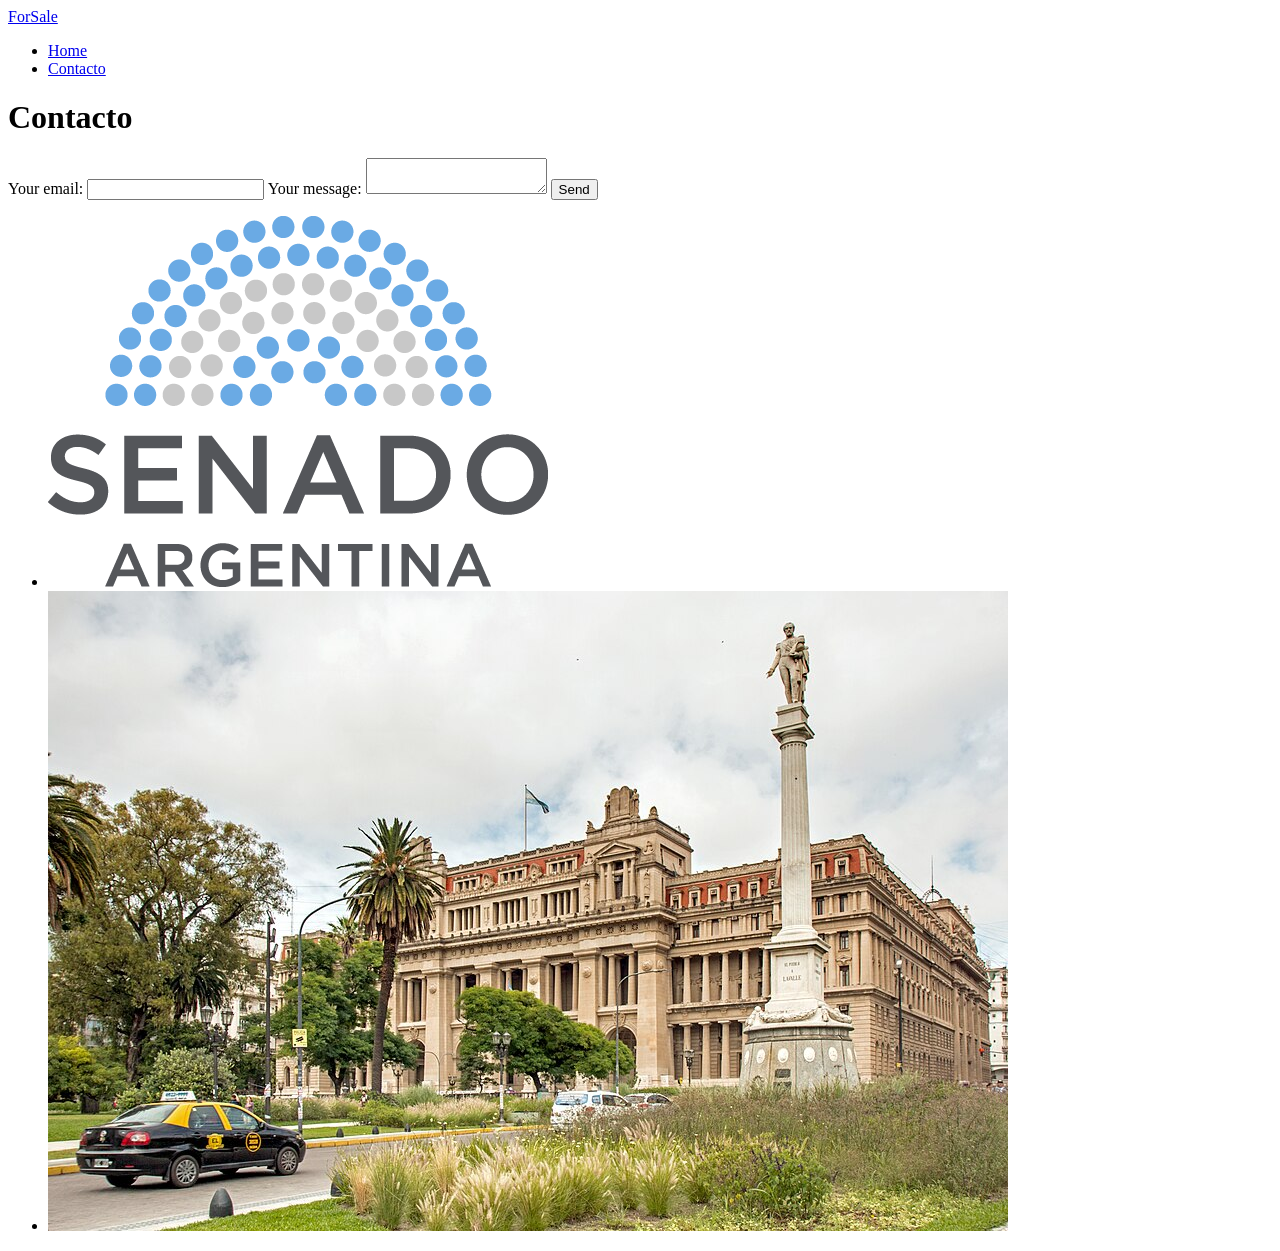
==== pages/contacto.html @ cb979a42 "Estructura" ====
<!DOCTYPE html>
<html lang="en">

<head>
    <meta charset="UTF-8">
    <meta name="viewport" content="width=device-width, initial-scale=1.0">
    <title>Document</title>
</head>

<body>
    <header>
        <a href="./index.html" class="logo">ForSale</a>
        <nav class="header">
            <ul>
                <li><a href="../index.html">Home</a></li>
                <li><a href="./contacto.html">Contacto</a></li>
            </ul>
        </nav>

    </header>

    <main>
        <h1 class="title-contacto t-second">Contacto</h1>
        <!-- modify this form HTML and place wherever you want your form -->
        <form class="formulario" action="https://formspree.io/f/mredzelk" method="POST">
            <label>
                Your email:
                <input type="email" name="email">
            </label>
            <label>
                Your message:
                <textarea name="message"></textarea>
            </label>
            <!-- your other form fields go here -->
            <button type="submit">Send</button>
        </form>
    </main>


    <footer>
        <p></p>
        <nav>
            <ul class="footer">
                <li><img src="../img/LogoSenado.png" alt="LosVendidos"></li>
                <li><img src="../img/CSJN.jpg" alt="VistaGorda"></li>
            </ul>
        </nav>
    </footer>
</body>

</html>
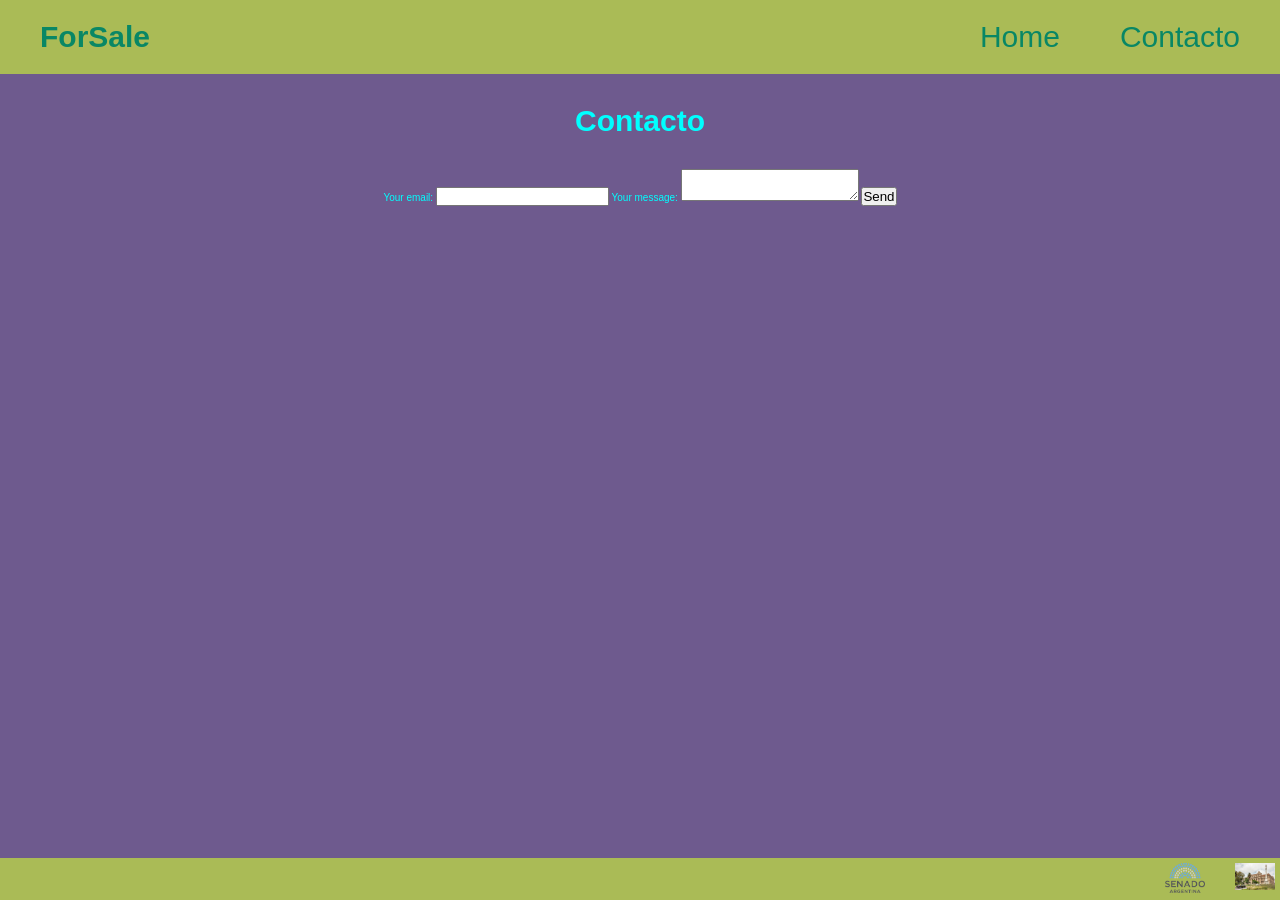
==== commit 59fc7988: "casi" ====
--- a/pages/contacto.html
+++ b/pages/contacto.html
@@ -4,7 +4,11 @@
 <head>
     <meta charset="UTF-8">
     <meta name="viewport" content="width=device-width, initial-scale=1.0">
-    <title>Document</title>
+    <link rel="preconnect" href="https://fonts.googleapis.com">
+    <link rel="preconnect" href="https://fonts.gstatic.com" crossorigin>
+    <link href="https://fonts.googleapis.com/css2?family=Gideon+Roman&display=swap" rel="stylesheet">
+    <link rel="stylesheet" href="../CSS/styles.css">
+    <title>Contacto</title>
 </head>
 
 <body>
--- a/CSS/styles.css
+++ b/CSS/styles.css
@@ -0,0 +1,152 @@
+* {
+  margin: 0;
+  padding: 0;
+  box-sizing: border-box;
+}
+html {
+  font-size: 62.5%;
+}
+
+body {
+  font-family: "Gideon-Roman", sans-serif;
+  background: #6e5a8e;
+  color: #00ffff;
+
+  display: flex;
+  flex-direction: column;
+  height: 100vh;
+}
+
+main {
+  width: 80%;
+  margin: auto;
+  padding-bottom: 2rem;
+
+  flex: 1;
+
+  display: flex;
+  flex-direction: column;
+  align-items: center;
+}
+
+h1 {
+  font-size: 3rem;
+  font-weight: 800;
+  line-height: 1.15;
+  margin: 3rem 0;
+}
+h2 {
+  color: #45f542;
+  font-size: 2.4rem;
+  font-weight: 700;
+  line-height: 1.2;
+  text-align: center;
+  margin: 3rem 0;
+}
+.btn {
+  border: none;
+  font-size: 1.6rem;
+  font-weight: bold;
+  padding: 1.6rem;
+  border-radius: 3rem;
+}
+
+header,
+footer {
+  background: #aabb56;
+  color: #098765;
+  width: 100%;
+
+  display: flex;
+  justify-content: space-between;
+  align-items: center;
+}
+.logo {
+  margin-left: 2rem;
+  font-weight: bold;
+}
+
+.logo,
+.header ul li a {
+  text-decoration: none;
+  font-size: 3rem;
+  color: inherit;
+  display: inline-block;
+  padding: 2rem;
+}
+.header {
+  margin-right: 2rem;
+}
+
+.header ul,
+.footer {
+  list-style: none;
+
+  display: flex;
+  gap: 2rem;
+}
+
+.footer img {
+  width: 5rem;
+  padding: 0.5rem;
+}
+
+/**-----------------------------**/
+
+/*
+.bg-prim {
+  background-color: #00ffff;
+}
+.bg-second {
+  background-color: #45f542;
+}
+.text-claro {
+  color: #ffffff
+}
+.text-dark {
+  color: #000000
+}
+.t-second {
+  color: #098765;
+}
+
+
+*/
+
+/**-------------------------------**/
+
+.parrafo {
+  width: 80%;
+  text-align: center;
+  font-size: 2rem;
+  padding: 3rem;
+}
+
+.tarjetas {
+  margin-top: 2rem;
+  display: flex;
+  justify-content: center;
+  flex-wrap: wrap;
+  gap: 2rem;
+}
+
+.card {
+  background-color: #0000ff;
+  width: 30rem;
+  border-radius: 1rem;
+  overflow: hidden;
+
+  display: flex;
+  flex-direction: column;
+  align-items: center;
+  gap: 1rem;
+  padding-bottom: 2rem;
+}
+
+.card img {
+  width: 100%;
+  height: 20rem;
+  object-fit: cover; /*se cambiapar que las imagenes distintas achique en relación*/
+}
+
+/**-------------------------------**/
